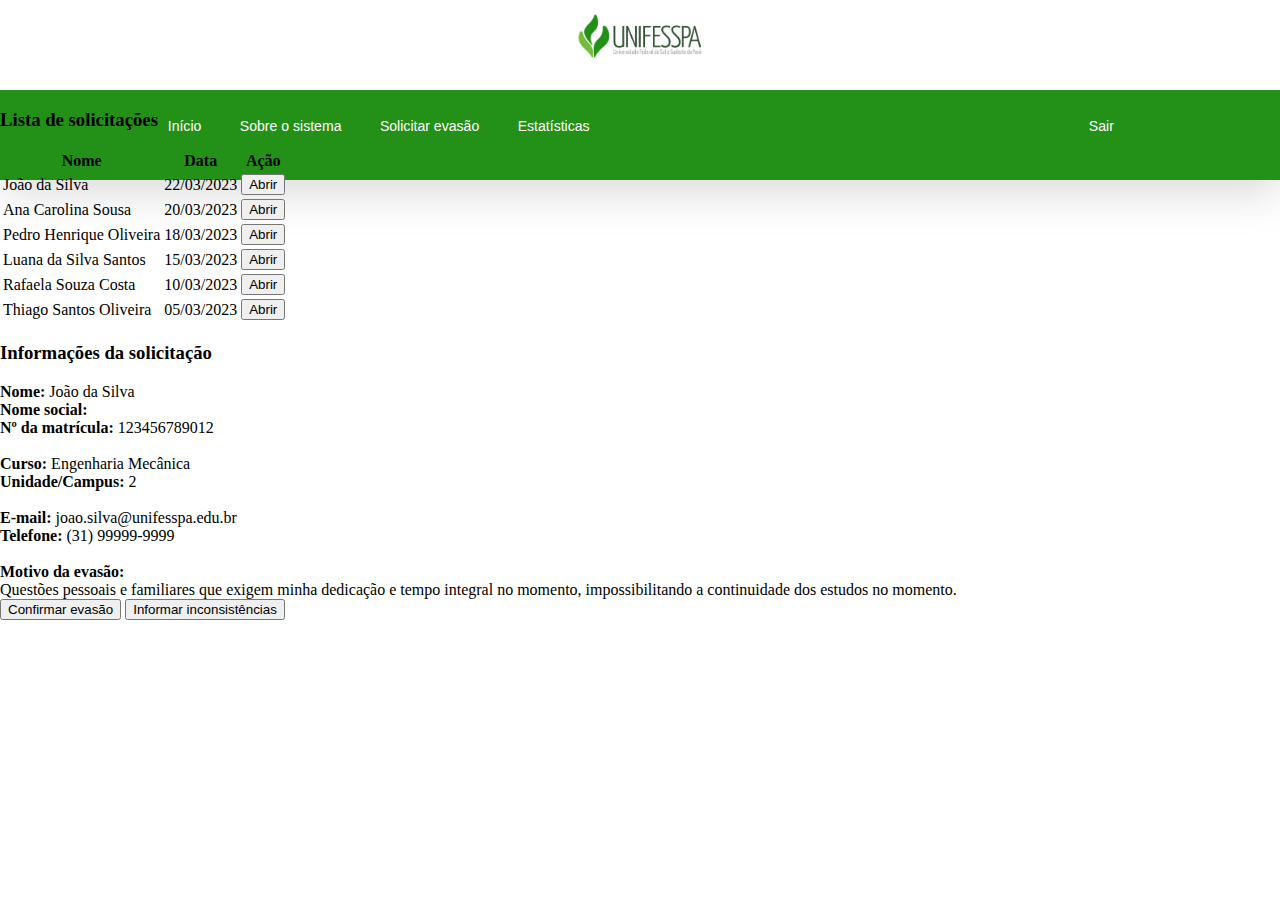
==== dashboard.html @ 85c0739c "Criando painel de controle do administrador" ====
<!DOCTYPE html>
<html lang="pt-br">
<head>
    <meta charset="UTF-8">
    <meta http-equiv="X-UA-Compatible" content="IE=edge">
    <meta name="viewport" content="width=device-width, initial-scale=1.0">

    <link rel="stylesheet" type="text/css"  href="./style/style.css" />
    
    <title>Painel de Controle | Sistema de Controle de Evasão Acadêmica</title>
</head>
<body>
    <header>
        <div class="logo">
            <br />
            <center><img class="logo-img" src="./img/Marca-Horizontal-Smbolo-Tipografia-001.png" /></center>
        </div>

        <div class="navbar-container">
            <nav>
                <ul class="nav-list">
                    <li>
                        <a href="/">Início</a>
                    </li>
                    <li>
                        <a href="/#sobre">Sobre o sistema</a>
                    </li>
                    <li>
                        <a href="/#solicitar-evasao">Solicitar evasão</a>
                    </li>
                    <li>
                        <a href="./estatisticas.html">Estatísticas</a>
                    </li>
                    <div class="navbar-spacing"></div>
                    <li>
                        <a href="/">Sair</a>
                    </li>
                </ul>
            </nav>
        </div>
    </header>

    <div class="painel-adm">
        
        <div class="lista-solicitacoes">
            <h3>Lista de solicitações</h3>

            <div class="solicitacoes-pendentes">
                <table>
                    <tr>
                      <th>Nome</th>
                      <th>Data</th>
                      <th>Ação</th>
                    </tr>
                    <tr>
                      <td>João da Silva</td>
                      <td>22/03/2023</td>
                      <td><a href="/" target="_blank"><button class="btn5">Abrir</button></a></td>
                    </tr>
                    <tr>
                      <td>Ana Carolina Sousa</td>
                      <td>20/03/2023</td>
                      <td><a href="/" target="_blank"><button class="btn5">Abrir</button></a></td>
                    </tr>
                    <tr>
                      <td>Pedro Henrique Oliveira</td>
                      <td>18/03/2023</td>
                      <td><a href="/" target="_blank"><button class="btn5">Abrir</button></a></td>
                    </tr>
                    <tr>
                      <td>Luana da Silva Santos</td>
                      <td>15/03/2023</td>
                      <td><a href="/" target="_blank"><button class="btn5">Abrir</button></a></td>
                    </tr>
                    <tr>
                      <td>Rafaela Souza Costa</td>
                      <td>10/03/2023</td>
                      <td><a href="/" target="_blank"><button class="btn5">Abrir</button></a></td>
                    </tr>
                    <tr>
                      <td>Thiago Santos Oliveira</td>
                      <td>05/03/2023</td>
                      <td><a href="/" target="_blank"><button class="btn5">Abrir</button></a></td>
                    </tr>
                  </table>
            </div>
        </div>

        <div class="info">
            <h3>Informações da solicitação</h3>
            <div class="info-aluno">
                <b>Nome: </b>
                <span class="span-len" id="nome-aluno">João da Silva</span>
                <br />
                <b>Nome social: </b>
                <span class="span-len" id="nome-social"></span>
                <br />
                <b>Nº da matrícula: </b>
                <span class="span-len" id="matricula">123456789012</span>
                <br />
                <br />
                <b>Curso: </b>
                <span class="span-len"id="curso">Engenharia Mecânica</span>
                <br />
                <b>Unidade/Campus: </b>
                <span class="span-len" id="campus">2</span>
                <br />
                <br />
                <b>E-mail: </b>
                <span class="span-len" id="email">joao.silva@unifesspa.edu.br</span>
                <br />
                <b>Telefone: </b>
                <span class="span-len" id="telefone">(31) 99999-9999</span>
                <br />
                <br />
                <b>Motivo da evasão: </b>
                <br />
                <span class="span-len" id="motivo">Questões pessoais e familiares que exigem minha dedicação e tempo integral no momento, impossibilitando a continuidade dos estudos no momento.</span>
            </div>

            <div class="acoes-adm">
                <button class="btn3">Confirmar evasão</button>
                <button class="btn4">Informar inconsistências</button>
            </div>
        </div>
    </div>

</body>
</html>
---- style/style.css ----
@font-face {
    font-family: Poppins;
    src: url(../fonts/Poppins-Bold.ttf);
}

a {
    text-decoration: none;
}

body {
    margin: auto;
}

.logo {
    height: 10vh;
    background: #FFFFFF;
    z-index: 2;
}

.logo-img {
    position: absolute;
    top: 1.5vh;
    left: 45%;
    width: 10%;
    height: auto;
}

nav a {
    color: #ffffff;
}

nav {
    color: #ffffff;
    display: flex;
    position: absolute;
    top: 10vh;
    background: #239017;
    height: 10vh;
    width: 100vw;
    justify-content: space-around;
    box-shadow: 0vh 1vw 5vh rgba(0, 0, 0, 0.15);
    z-index: -1;
}

.nav-list {
    position: absolute;
    font-family: sans-serif;
    font-size: 1.1vw;
    list-style: none;
    display: flex;
}

.nav-list li {
    left: 15vw;
    margin-top: 1.5vh;
    margin-right: 3vw;
}

.navbar-spacing {
    width: 36vw;
}

.titulo {
    font-family: Poppins;
    font-size: 1.3vw;
    line-height: 5vh;
    color: #239017;
    position: absolute;
    top: 30%;
    left: 15%;
    width: 30%;
}

.desc {
    font-family: Arial, Helvetica, sans-serif;
    font-size: 1.3vw;
    color: #239017;
    position: absolute;
    top: 45%;
    left: 15%;
    width: 37%;
}

.login-box {
    position: absolute;
    justify-content: center;
    color: #239017;
    background: #FFFFFF;
    top: 35%;
    left: 40%;
    height: 47vh;
    width: 20vw;
    box-shadow: 0vh 1vw 5vh rgba(0, 0, 0, 0.15);
    border-radius: 10px;
    transition: 0.5s;
}

.login-box:hover {
    top: 33vh;
    box-shadow: 0vh 1vw 5vh rgba(0, 0, 0, 0.2);
    transition: 0.5s;
}

.login-box h4 {
    font-family: Poppins;
    font-size: 1vw;
}

label {
    font-family: Arial, Helvetica, sans-serif;
    font-size: 1.3vw;
}

.input {
    padding: 1.2vh;
    font-family: Arial, Helvetica, sans-serif;
    font-size: 1vw;
    margin-top: 1.2vh;
    border: 0.03vw solid #a8a8a8;
    border-radius: 5px;
    height: 2vh;
    width: 13vw;
}

.form-login {
    position: absolute;
    margin: auto;
    left: 13%;
}

.btn1 {
    justify-self: center;
    font-family: Poppins;
    font-size: 1.2vw;
    color: #FFFFFF;
    background: #71BD39;
    width: 20vw;
    height: 10vh;
    border-radius: 5px;
    border-style: none;
    transition: 0.5s;
}

.btn1:hover {
    width: 20.5vw;
    height: 10.5vh;
    font-size: 1.3vw;
    opacity: 0.9;
    transition: 0.5s;
}

.btn2 {
    justify-self: center;
    font-family: Poppins;
    font-size: 1vw;
    color: #FFFFFF;
    background: #71BD39;
    width: 12vw;
    height: 7vh;
    border-radius: 5px;
    border-style: none;
    transition: 0.5s;
}

.btn2:hover {
    width: 12.5vw;
    height: 7.5vh;
    font-size: 1.1vw;
    opacity: 0.9;
    transition: 0.5s;
}

.index-img {
    position: absolute;
    top: 23%;
    left: 50%;
    width: 40%;
    height: auto;
}
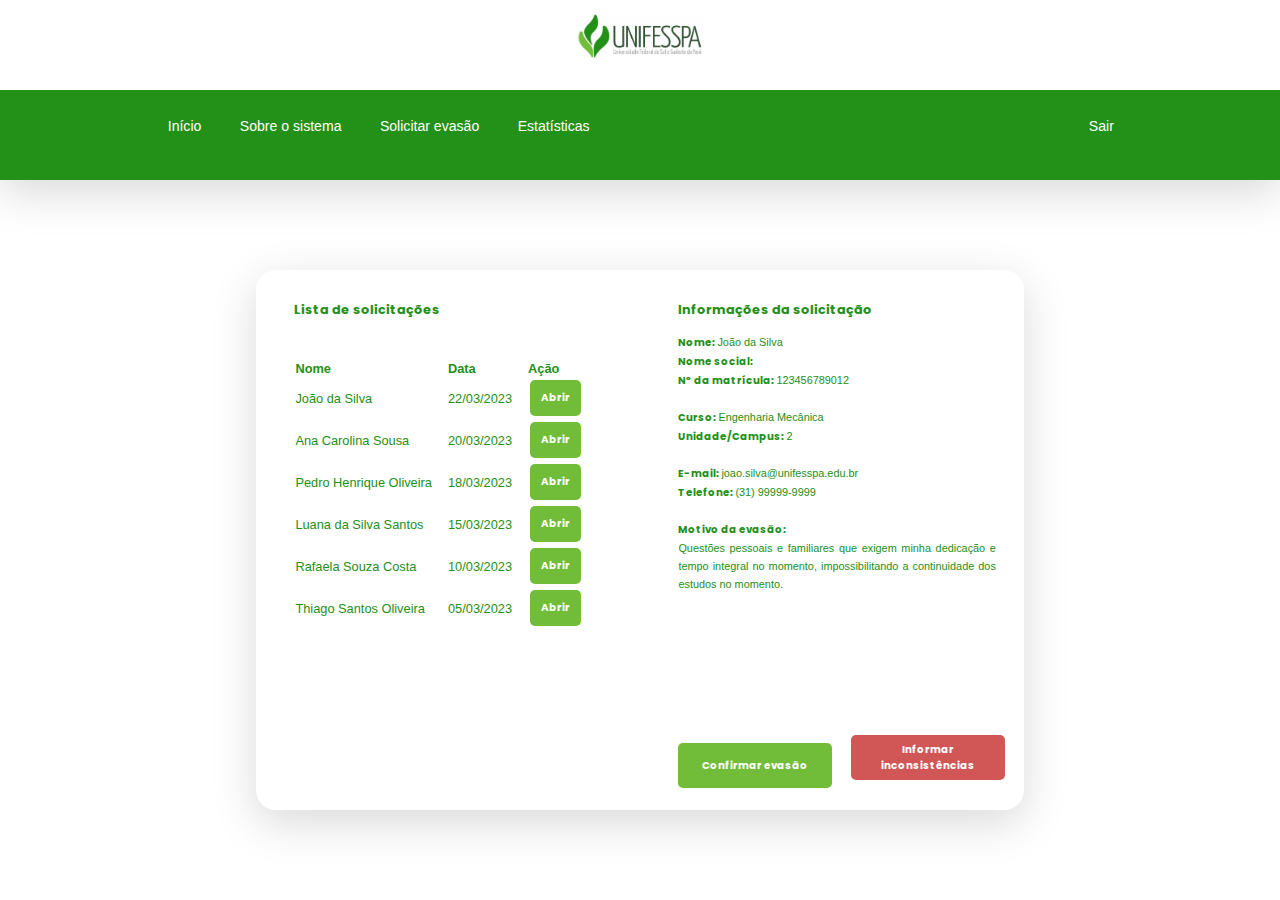
==== commit bc1e4fc8: "Adicionando favicon" ====
--- a/dashboard.html
+++ b/dashboard.html
@@ -6,7 +6,8 @@
     <meta name="viewport" content="width=device-width, initial-scale=1.0">
 
     <link rel="stylesheet" type="text/css"  href="./style/style.css" />
-    
+    <link rel="icon" type="image/x-icon" href="http://localhost:5500/img/favicon.ico">
+
     <title>Painel de Controle | Sistema de Controle de Evasão Acadêmica</title>
 </head>
 <body>
--- a/style/style.css
+++ b/style/style.css
@@ -108,7 +108,7 @@
 
 label {
     font-family: Arial, Helvetica, sans-serif;
-    font-size: 1.3vw;
+    font-size: 1vw;
 }
 
 .input {
@@ -142,6 +142,7 @@
 }
 
 .btn1:hover {
+    cursor: pointer;
     width: 20.5vw;
     height: 10.5vh;
     font-size: 1.3vw;
@@ -163,6 +164,7 @@
 }
 
 .btn2:hover {
+    cursor: pointer;
     width: 12.5vw;
     height: 7.5vh;
     font-size: 1.1vw;
@@ -170,10 +172,145 @@
     transition: 0.5s;
 }
 
+.btn3 {
+    justify-self: center;
+    font-family: Poppins;
+    font-size: 0.8vw;
+    color: #FFFFFF;
+    background: #71BD39;
+    width: 12vw;
+    height: 5vh;
+    border-radius: 5px;
+    border-style: none;
+    transition: 0.5s;
+}
+
+.btn3:hover {
+    cursor: pointer;
+    width: 12.5vw;
+    height: 5.5vh;
+    font-size: 0.9vw;
+    opacity: 0.8;
+    transition: 0.5s;
+}
+
+.btn4 {
+    justify-self: center;
+    font-family: Poppins;
+    font-size: 0.8vw;
+    color: #FFFFFF;
+    background: #D15757;
+    width: 12vw;
+    height: 5vh;
+    border-radius: 5px;
+    border-style: none;
+    margin: 15px;
+    transition: 0.5s;
+}
+
+.btn4:hover {
+    cursor: pointer;
+    width: 12.5vw;
+    height: 5.5vh;
+    font-size: 0.9vw;
+    opacity: 0.8;
+    transition: 0.5s;
+}
+
+.btn5 {
+    justify-self: center;
+    font-family: Poppins;
+    font-size: 0.8vw;
+    color: #FFFFFF;
+    background: #71BD39;
+    width: 4vw;
+    height: 4vh;
+    border-radius: 5px;
+    border-style: none;
+    margin: 2px;
+    transition: 0.5s;
+}
+
+.btn5:hover {
+    cursor: pointer;
+    opacity: 0.8;
+    transition: 0.5s;
+}
+
+.acoes-adm {
+    position: absolute;
+    width: 50vw;
+    top: 48vh;
+}
+
 .index-img {
     position: absolute;
     top: 23%;
     left: 50%;
     width: 40%;
     height: auto;
+}
+
+.painel-adm {
+    position: absolute;
+    justify-content: center;
+    color: #239017;
+    background: #FFFFFF;
+    top: 30%;
+    left: 20%;
+    height: 60vh;
+    width: 60vw;
+    box-shadow: 0vh 1vw 5vh rgba(0, 0, 0, 0.15);
+    border-radius: 20px;
+}
+
+.lista-solicitacoes h3 {
+    font-family: Poppins;
+    font-size: 1vw;
+    position: absolute;
+    color: #239017;
+    top: 2vh;
+    left: 5%;
+}
+
+.solicitacoes-pendentes {
+    font-family: Arial, Helvetica, sans-serif;
+    font-size: 1vw;
+    position: absolute;
+    color: #239017;
+    top: 10vh;
+    left: 5%;
+}
+
+table, th, td {
+    border-collapse: collapse;
+}
+
+th, td {
+    padding-right: 15px;
+    text-align: left;
+}
+
+.info {
+    font-family: Arial, Helvetica, sans-serif;
+    position: absolute;
+    color: #239017;
+    top: 2vh;
+    left: 55%;
+    width: 24.8vw;
+    text-align: justify;
+}
+
+.info h3 {
+    font-family: Poppins;
+    font-size: 1vw;
+}
+
+.info-aluno b {
+    font-family: Poppins;
+    font-size: 0.8vw;
+}
+
+.span-len {
+    font-size: 0.85vw;
 }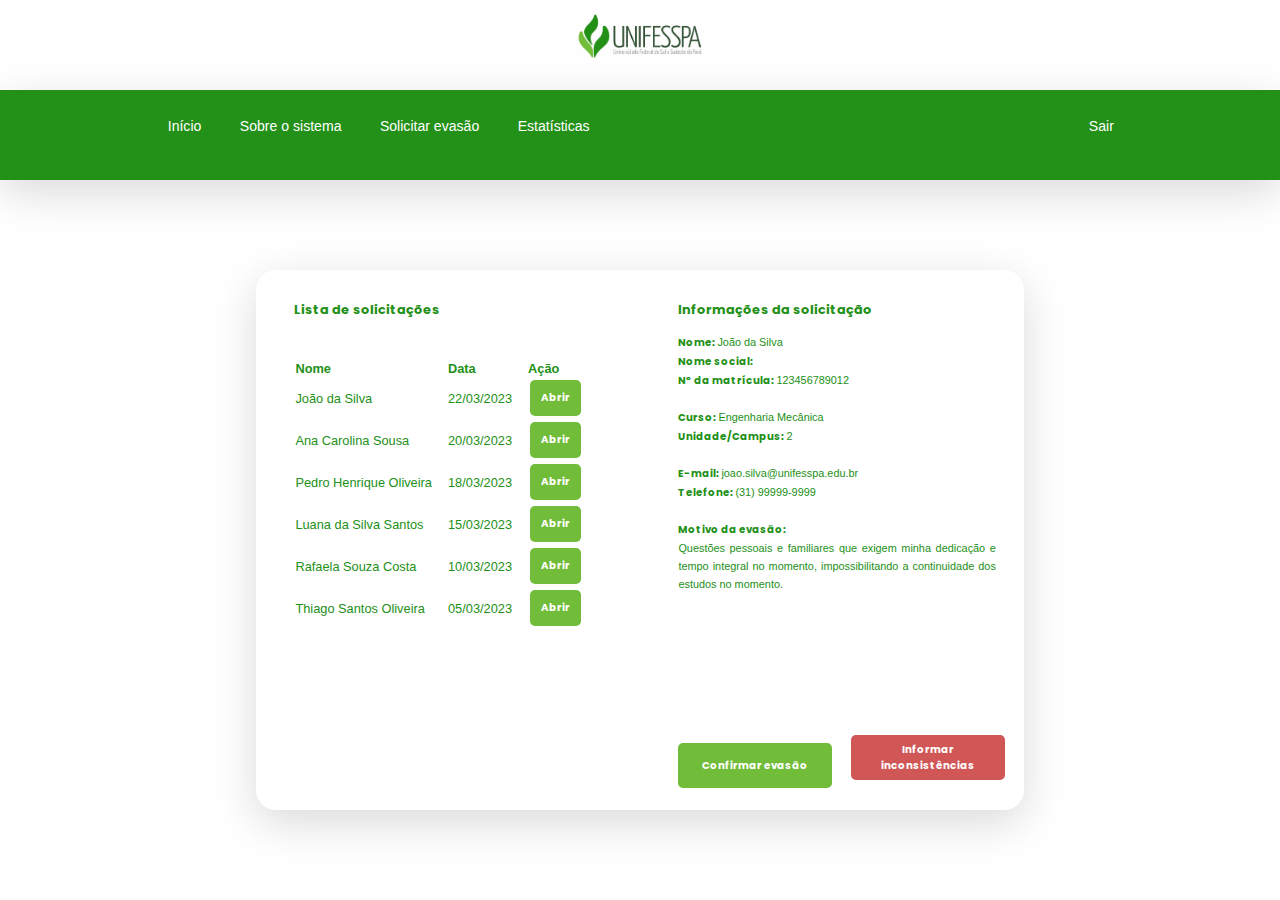
==== commit 652a870d: "Atualizando links da navbar" ====
--- a/dashboard.html
+++ b/dashboard.html
@@ -24,10 +24,10 @@
                         <a href="/">Início</a>
                     </li>
                     <li>
-                        <a href="/#sobre">Sobre o sistema</a>
+                        <a href="./sobre.html">Sobre o sistema</a>
                     </li>
                     <li>
-                        <a href="/#solicitar-evasao">Solicitar evasão</a>
+                        <a href="./solicitar-evasao.html">Solicitar evasão</a>
                     </li>
                     <li>
                         <a href="./estatisticas.html">Estatísticas</a>
--- a/style/style.css
+++ b/style/style.css
@@ -1,6 +1,10 @@
 @font-face {
     font-family: Poppins;
     src: url(../fonts/Poppins-Bold.ttf);
+}
+
+html {
+    scroll-behavior: smooth;
 }
 
 a {
@@ -39,7 +43,7 @@
     width: 100vw;
     justify-content: space-around;
     box-shadow: 0vh 1vw 5vh rgba(0, 0, 0, 0.15);
-    z-index: -1;
+    z-index: 2;
 }
 
 .nav-list {
@@ -313,4 +317,14 @@
 
 .span-len {
     font-size: 0.85vw;
+}
+
+.home {
+    position: absolute;
+    font-family: Arial, Helvetica, sans-serif;
+    color: #239017;
+    top: 10vh;
+    height: 80vh;
+    width: 100vw;
+    z-index: -2;
 }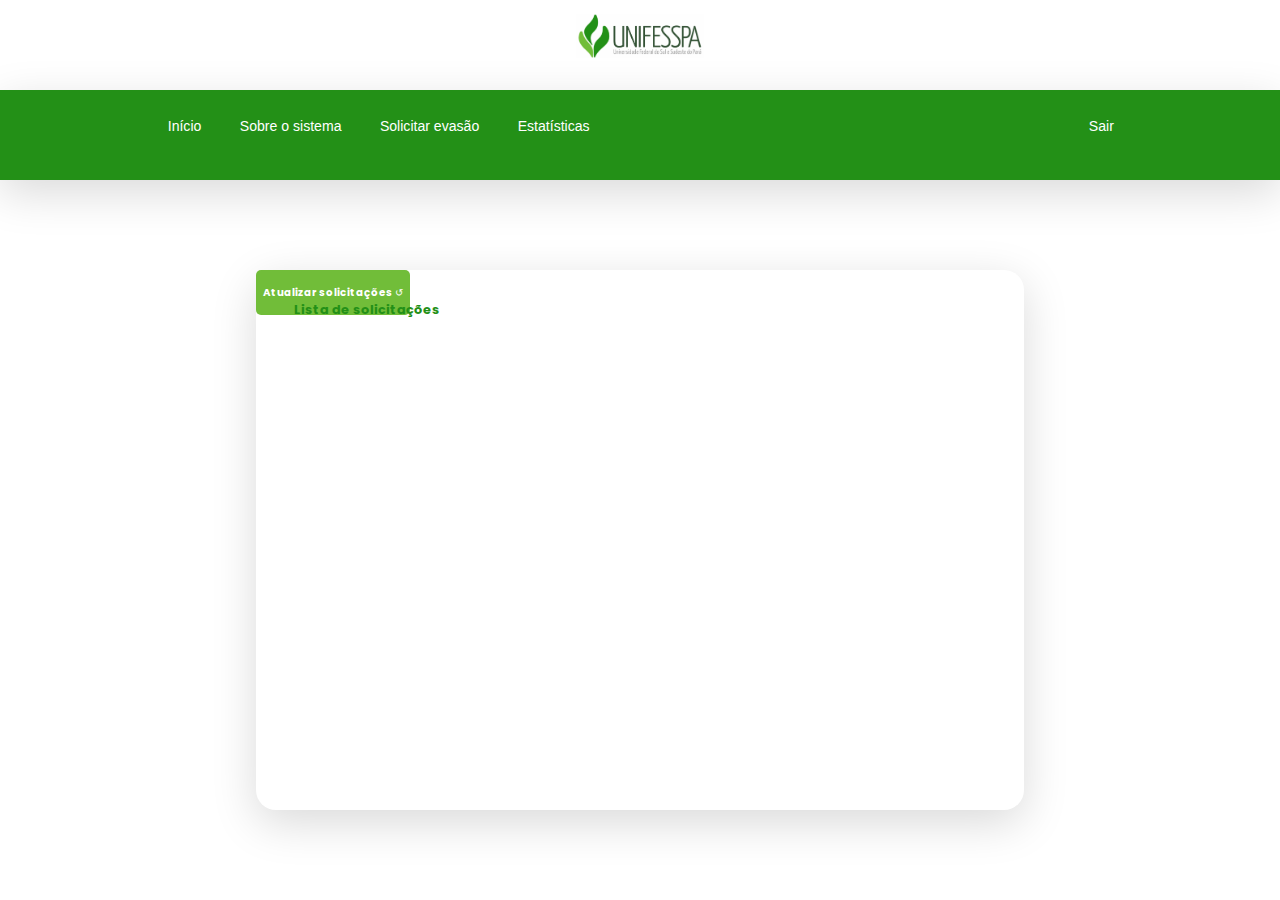
==== commit ba122c60: "Adicionando função atualizarLista na página" ====
--- a/dashboard.html
+++ b/dashboard.html
@@ -34,7 +34,7 @@
                     </li>
                     <div class="navbar-spacing"></div>
                     <li>
-                        <a href="/">Sair</a>
+                        <a href="./index.html">Sair</a>
                     </li>
                 </ul>
             </nav>
@@ -46,83 +46,17 @@
         <div class="lista-solicitacoes">
             <h3>Lista de solicitações</h3>
 
-            <div class="solicitacoes-pendentes">
-                <table>
-                    <tr>
-                      <th>Nome</th>
-                      <th>Data</th>
-                      <th>Ação</th>
-                    </tr>
-                    <tr>
-                      <td>João da Silva</td>
-                      <td>22/03/2023</td>
-                      <td><a href="/" target="_blank"><button class="btn5">Abrir</button></a></td>
-                    </tr>
-                    <tr>
-                      <td>Ana Carolina Sousa</td>
-                      <td>20/03/2023</td>
-                      <td><a href="/" target="_blank"><button class="btn5">Abrir</button></a></td>
-                    </tr>
-                    <tr>
-                      <td>Pedro Henrique Oliveira</td>
-                      <td>18/03/2023</td>
-                      <td><a href="/" target="_blank"><button class="btn5">Abrir</button></a></td>
-                    </tr>
-                    <tr>
-                      <td>Luana da Silva Santos</td>
-                      <td>15/03/2023</td>
-                      <td><a href="/" target="_blank"><button class="btn5">Abrir</button></a></td>
-                    </tr>
-                    <tr>
-                      <td>Rafaela Souza Costa</td>
-                      <td>10/03/2023</td>
-                      <td><a href="/" target="_blank"><button class="btn5">Abrir</button></a></td>
-                    </tr>
-                    <tr>
-                      <td>Thiago Santos Oliveira</td>
-                      <td>05/03/2023</td>
-                      <td><a href="/" target="_blank"><button class="btn5">Abrir</button></a></td>
-                    </tr>
-                  </table>
+            <div class="acoes">
+                <form action="http://localhost/sicea/sistema-de-controle-de-evasao-academica/script/atualizarLista.php" method="POST">
+                    <button class="btn3" type="submit" id="atualizar" name="atualizar">Atualizar solicitações ↺</button>
+                </form>    
             </div>
+
+            <div class="solicitacoes-pendentes" id="solicitacoes-pendentes">
+            </div>
+
         </div>
 
-        <div class="info">
-            <h3>Informações da solicitação</h3>
-            <div class="info-aluno">
-                <b>Nome: </b>
-                <span class="span-len" id="nome-aluno">João da Silva</span>
-                <br />
-                <b>Nome social: </b>
-                <span class="span-len" id="nome-social"></span>
-                <br />
-                <b>Nº da matrícula: </b>
-                <span class="span-len" id="matricula">123456789012</span>
-                <br />
-                <br />
-                <b>Curso: </b>
-                <span class="span-len"id="curso">Engenharia Mecânica</span>
-                <br />
-                <b>Unidade/Campus: </b>
-                <span class="span-len" id="campus">2</span>
-                <br />
-                <br />
-                <b>E-mail: </b>
-                <span class="span-len" id="email">joao.silva@unifesspa.edu.br</span>
-                <br />
-                <b>Telefone: </b>
-                <span class="span-len" id="telefone">(31) 99999-9999</span>
-                <br />
-                <br />
-                <b>Motivo da evasão: </b>
-                <br />
-                <span class="span-len" id="motivo">Questões pessoais e familiares que exigem minha dedicação e tempo integral no momento, impossibilitando a continuidade dos estudos no momento.</span>
-            </div>
-
-            <div class="acoes-adm">
-                <button class="btn3">Confirmar evasão</button>
-                <button class="btn4">Informar inconsistências</button>
-            </div>
         </div>
     </div>
 
--- a/style/style.css
+++ b/style/style.css
@@ -268,6 +268,19 @@
     border-radius: 20px;
 }
 
+.form-area {
+    position: absolute;
+    justify-content: center;
+    color: #239017;
+    background: #FFFFFF;
+    top: 24%;
+    left: 5%;
+    height: 73vh;
+    width: 90vw;
+    box-shadow: 0vh 1vw 5vh rgba(0, 0, 0, 0.15);
+    border-radius: 20px;
+}
+
 .lista-solicitacoes h3 {
     font-family: Poppins;
     font-size: 1vw;
@@ -327,4 +340,148 @@
     height: 80vh;
     width: 100vw;
     z-index: -2;
+}
+
+.info-solicitacao {
+    position: absolute;
+    font-size: 1vw;
+    color: #239017;
+    top: 2vh;
+    left: 5%;
+}
+
+.info-solicitacao h2 {
+    font-family: Poppins;
+    font-size: 1vw;
+}
+
+.input-nome {
+    padding: 1.2vh;
+    font-family: Arial, Helvetica, sans-serif;
+    font-size: 0.7vw;
+    margin-top: 1.2vh;
+    border: 0.03vw solid #a8a8a8;
+    border-radius: 5px;
+    height: 1vh;
+    width: 32.1vw;
+}
+
+.input-curso {
+    padding: 1.2vh;
+    font-family: Arial, Helvetica, sans-serif;
+    font-size: 0.7vw;
+    margin-top: 1.2vh;
+    border: 0.03vw solid #a8a8a8;
+    border-radius: 5px;
+    height: 4vh;
+    width: 16vw;
+}
+
+.input-unid {
+    padding: 1.2vh;
+    font-family: Arial, Helvetica, sans-serif;
+    font-size: 0.7vw;
+    margin-top: 1.2vh;
+    border: 0.03vw solid #a8a8a8;
+    border-radius: 5px;
+    height: 4vh;
+    width: 16vw;
+}
+
+.input-matricula {
+    padding: 1.2vh;
+    font-family: Arial, Helvetica, sans-serif;
+    font-size: 0.7vw;
+    margin-top: 1.2vh;
+    border: 0.03vw solid #a8a8a8;
+    border-radius: 5px;
+    height: 1vh;
+    width: 15vw;
+}
+
+.input-cpf {
+    padding: 1.2vh;
+    font-family: Arial, Helvetica, sans-serif;
+    font-size: 0.7vw;
+    margin-top: 1.2vh;
+    border: 0.03vw solid #a8a8a8;
+    border-radius: 5px;
+    height: 1vh;
+    width: 14.5vw;
+}
+
+.input-email {
+    padding: 1.2vh;
+    font-family: Arial, Helvetica, sans-serif;
+    font-size: 0.7vw;
+    margin-top: 1.2vh;
+    border: 0.03vw solid #a8a8a8;
+    border-radius: 5px;
+    height: 1vh;
+    width: 15vw;
+}
+
+.input-tel {
+    padding: 1.2vh;
+    font-family: Arial, Helvetica, sans-serif;
+    font-size: 0.7vw;
+    margin-top: 1.2vh;
+    border: 0.03vw solid #a8a8a8;
+    border-radius: 5px;
+    height: 1vh;
+    width: 14.5vw;
+}
+
+.input-idade {
+    padding: 1.2vh;
+    font-family: Arial, Helvetica, sans-serif;
+    font-size: 0.7vw;
+    margin-top: 1.2vh;
+    border: 0.03vw solid #a8a8a8;
+    border-radius: 5px;
+    height: 1vh;
+    width: 15vw;
+}
+
+.input-sexo {
+    padding: 1.2vh;
+    font-family: Arial, Helvetica, sans-serif;
+    font-size: 0.7vw;
+    margin-top: 1.2vh;
+    border: 0.03vw solid #a8a8a8;
+    border-radius: 5px;
+    height: 4vh;
+    width: 16vw;
+}
+
+.justif-evasao {
+    position: absolute;
+    font-size: 1vw;
+    color: #239017;
+    top: 2vh;
+    left: 55%;
+    width: 24.8vw;
+    text-align: justify;
+}
+
+.justif-evasao h2 {
+    font-family: Poppins;
+    font-size: 1vw;
+    position: absolute;
+    color: #239017;
+    top: 2vh;
+}
+
+.justif-evasao p {
+    font-family: Arial, Helvetica, sans-serif;
+}
+
+textarea {
+    font-family: Arial, Helvetica, sans-serif;
+    font-size: 0.7vw;
+    resize: none;
+    height: 20vh;
+    width: 37vw;
+    border-radius: 7px;
+    padding: 1.2vh;
 }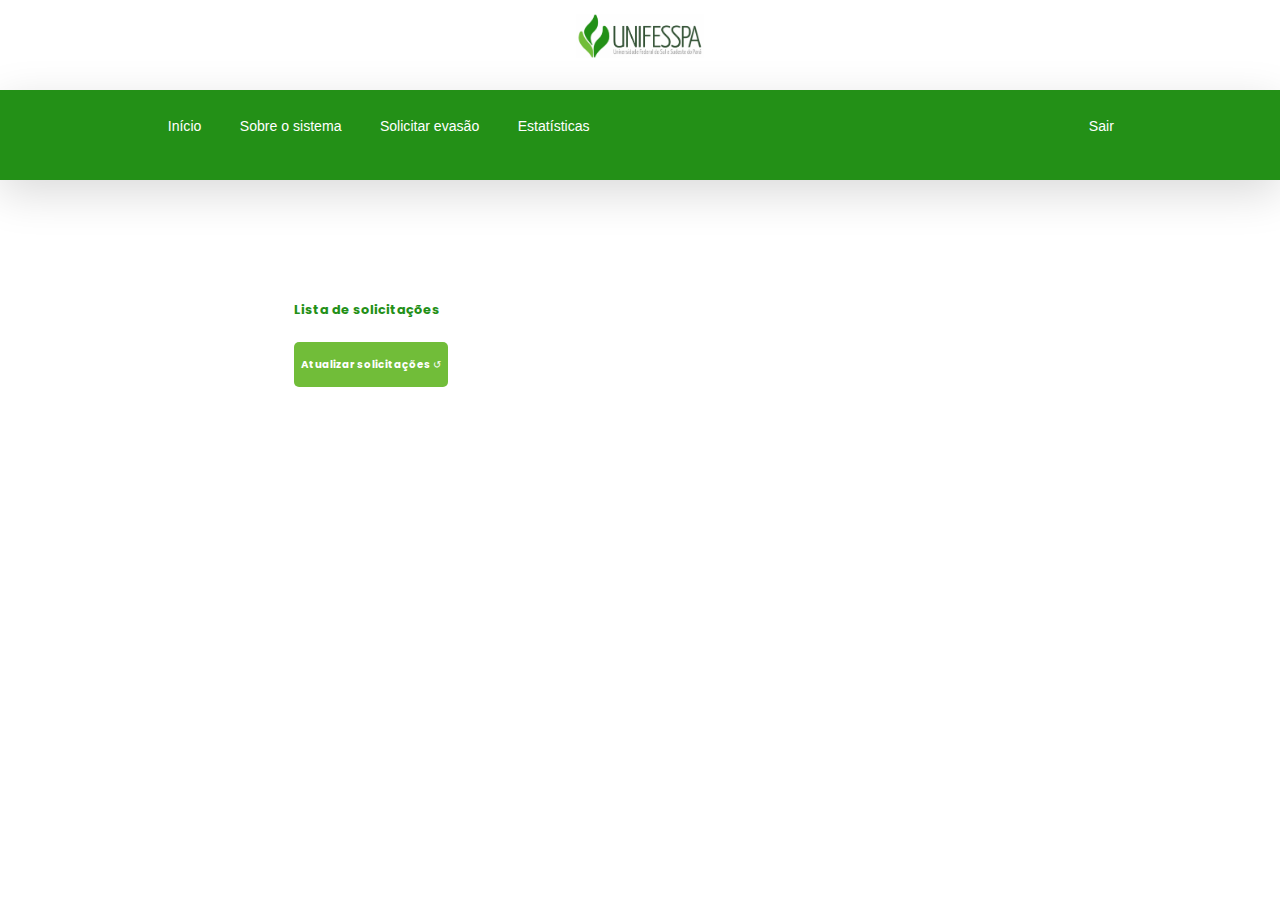
==== commit e9f651d7: "Atualizando barra de navegação" ====
--- a/dashboard.html
+++ b/dashboard.html
@@ -30,7 +30,7 @@
                         <a href="./solicitar-evasao.html">Solicitar evasão</a>
                     </li>
                     <li>
-                        <a href="./estatisticas.html">Estatísticas</a>
+                        <a href="http://localhost/sicea/sistema-de-controle-de-evasao-academica/script/gerarGrafico.php">Estatísticas</a>
                     </li>
                     <div class="navbar-spacing"></div>
                     <li>
--- a/style/style.css
+++ b/style/style.css
@@ -191,9 +191,6 @@
 
 .btn3:hover {
     cursor: pointer;
-    width: 12.5vw;
-    height: 5.5vh;
-    font-size: 0.9vw;
     opacity: 0.8;
     transition: 0.5s;
 }
@@ -208,16 +205,6 @@
     height: 5vh;
     border-radius: 5px;
     border-style: none;
-    margin: 15px;
-    transition: 0.5s;
-}
-
-.btn4:hover {
-    cursor: pointer;
-    width: 12.5vw;
-    height: 5.5vh;
-    font-size: 0.9vw;
-    opacity: 0.8;
     transition: 0.5s;
 }
 
@@ -228,10 +215,9 @@
     color: #FFFFFF;
     background: #71BD39;
     width: 4vw;
-    height: 4vh;
+    height: 5vh;
     border-radius: 5px;
     border-style: none;
-    margin: 2px;
     transition: 0.5s;
 }
 
@@ -264,7 +250,7 @@
     left: 20%;
     height: 60vh;
     width: 60vw;
-    box-shadow: 0vh 1vw 5vh rgba(0, 0, 0, 0.15);
+    /*box-shadow: 0vh 1vw 5vh rgba(0, 0, 0, 0.15);*/
     border-radius: 20px;
 }
 
@@ -290,16 +276,28 @@
     left: 5%;
 }
 
+.acoes {
+    font-family: Poppins;
+    font-size: 1vw;
+    position: absolute;
+    color: #239017;
+    top: 8vh;
+    left: 5%;
+}
+
 .solicitacoes-pendentes {
     font-family: Arial, Helvetica, sans-serif;
     font-size: 1vw;
     position: absolute;
     color: #239017;
-    top: 10vh;
+    top: 15vh;
     left: 5%;
+    overflow-x: hidden;
+    overflow-y: auto;
 }
 
 table, th, td {
+    color: #239017;
     border-collapse: collapse;
 }
 
@@ -311,6 +309,152 @@
 .info {
     font-family: Arial, Helvetica, sans-serif;
     position: absolute;
+    color: #239017;
+    top: 1vh;
+    left: 30vw;
+    width: 24.8vw;
+    text-align: justify;
+}
+
+.info b {
+    font-family: Poppins;
+    font-size: 1vw;
+}
+
+.info-aluno b {
+    font-family: Poppins;
+    font-size: 0.8vw;
+}
+
+.span-len {
+    font-size: 0.85vw;
+}
+
+.home {
+    position: absolute;
+    font-family: Arial, Helvetica, sans-serif;
+    color: #239017;
+    top: 10vh;
+    height: 80vh;
+    width: 100vw;
+    z-index: -2;
+}
+
+.info-solicitacao {
+    position: absolute;
+    font-size: 1vw;
+    color: #239017;
+    top: 2vh;
+    left: 5%;
+}
+
+.info-solicitacao h2 {
+    font-family: Poppins;
+    font-size: 1vw;
+}
+
+.input-nome {
+    padding: 1.2vh;
+    font-family: Arial, Helvetica, sans-serif;
+    font-size: 0.7vw;
+    margin-top: 1.2vh;
+    border: 0.03vw solid #a8a8a8;
+    border-radius: 5px;
+    height: 1vh;
+    width: 32.1vw;
+}
+
+.input-curso {
+    padding: 1.2vh;
+    font-family: Arial, Helvetica, sans-serif;
+    font-size: 0.7vw;
+    margin-top: 1.2vh;
+    border: 0.03vw solid #a8a8a8;
+    border-radius: 5px;
+    height: 4vh;
+    width: 16vw;
+}
+
+.input-unid {
+    padding: 1.2vh;
+    font-family: Arial, Helvetica, sans-serif;
+    font-size: 0.7vw;
+    margin-top: 1.2vh;
+    border: 0.03vw solid #a8a8a8;
+    border-radius: 5px;
+    height: 4vh;
+    width: 16vw;
+}
+
+.input-matricula {
+    padding: 1.2vh;
+    font-family: Arial, Helvetica, sans-serif;
+    font-size: 0.7vw;
+    margin-top: 1.2vh;
+    border: 0.03vw solid #a8a8a8;
+    border-radius: 5px;
+    height: 1vh;
+    width: 15vw;
+}
+
+.input-cpf {
+    padding: 1.2vh;
+    font-family: Arial, Helvetica, sans-serif;
+    font-size: 0.7vw;
+    margin-top: 1.2vh;
+    border: 0.03vw solid #a8a8a8;
+    border-radius: 5px;
+    height: 1vh;
+    width: 14.5vw;
+}
+
+.input-email {
+    padding: 1.2vh;
+    font-family: Arial, Helvetica, sans-serif;
+    font-size: 0.7vw;
+    margin-top: 1.2vh;
+    border: 0.03vw solid #a8a8a8;
+    border-radius: 5px;
+    height: 1vh;
+    width: 15vw;
+}
+
+.input-tel {
+    padding: 1.2vh;
+    font-family: Arial, Helvetica, sans-serif;
+    font-size: 0.7vw;
+    margin-top: 1.2vh;
+    border: 0.03vw solid #a8a8a8;
+    border-radius: 5px;
+    height: 1vh;
+    width: 14.5vw;
+}
+
+.input-idade {
+    padding: 1.2vh;
+    font-family: Arial, Helvetica, sans-serif;
+    font-size: 0.7vw;
+    margin-top: 1.2vh;
+    border: 0.03vw solid #a8a8a8;
+    border-radius: 5px;
+    height: 1vh;
+    width: 15vw;
+}
+
+.input-sexo {
+    padding: 1.2vh;
+    font-family: Arial, Helvetica, sans-serif;
+    font-size: 0.7vw;
+    margin-top: 1.2vh;
+    border: 0.03vw solid #a8a8a8;
+    border-radius: 5px;
+    height: 4vh;
+    width: 16vw;
+}
+
+.justif-evasao {
+    position: absolute;
+    font-size: 1vw;
     color: #239017;
     top: 2vh;
     left: 55%;
@@ -318,152 +462,6 @@
     text-align: justify;
 }
 
-.info h3 {
-    font-family: Poppins;
-    font-size: 1vw;
-}
-
-.info-aluno b {
-    font-family: Poppins;
-    font-size: 0.8vw;
-}
-
-.span-len {
-    font-size: 0.85vw;
-}
-
-.home {
-    position: absolute;
-    font-family: Arial, Helvetica, sans-serif;
-    color: #239017;
-    top: 10vh;
-    height: 80vh;
-    width: 100vw;
-    z-index: -2;
-}
-
-.info-solicitacao {
-    position: absolute;
-    font-size: 1vw;
-    color: #239017;
-    top: 2vh;
-    left: 5%;
-}
-
-.info-solicitacao h2 {
-    font-family: Poppins;
-    font-size: 1vw;
-}
-
-.input-nome {
-    padding: 1.2vh;
-    font-family: Arial, Helvetica, sans-serif;
-    font-size: 0.7vw;
-    margin-top: 1.2vh;
-    border: 0.03vw solid #a8a8a8;
-    border-radius: 5px;
-    height: 1vh;
-    width: 32.1vw;
-}
-
-.input-curso {
-    padding: 1.2vh;
-    font-family: Arial, Helvetica, sans-serif;
-    font-size: 0.7vw;
-    margin-top: 1.2vh;
-    border: 0.03vw solid #a8a8a8;
-    border-radius: 5px;
-    height: 4vh;
-    width: 16vw;
-}
-
-.input-unid {
-    padding: 1.2vh;
-    font-family: Arial, Helvetica, sans-serif;
-    font-size: 0.7vw;
-    margin-top: 1.2vh;
-    border: 0.03vw solid #a8a8a8;
-    border-radius: 5px;
-    height: 4vh;
-    width: 16vw;
-}
-
-.input-matricula {
-    padding: 1.2vh;
-    font-family: Arial, Helvetica, sans-serif;
-    font-size: 0.7vw;
-    margin-top: 1.2vh;
-    border: 0.03vw solid #a8a8a8;
-    border-radius: 5px;
-    height: 1vh;
-    width: 15vw;
-}
-
-.input-cpf {
-    padding: 1.2vh;
-    font-family: Arial, Helvetica, sans-serif;
-    font-size: 0.7vw;
-    margin-top: 1.2vh;
-    border: 0.03vw solid #a8a8a8;
-    border-radius: 5px;
-    height: 1vh;
-    width: 14.5vw;
-}
-
-.input-email {
-    padding: 1.2vh;
-    font-family: Arial, Helvetica, sans-serif;
-    font-size: 0.7vw;
-    margin-top: 1.2vh;
-    border: 0.03vw solid #a8a8a8;
-    border-radius: 5px;
-    height: 1vh;
-    width: 15vw;
-}
-
-.input-tel {
-    padding: 1.2vh;
-    font-family: Arial, Helvetica, sans-serif;
-    font-size: 0.7vw;
-    margin-top: 1.2vh;
-    border: 0.03vw solid #a8a8a8;
-    border-radius: 5px;
-    height: 1vh;
-    width: 14.5vw;
-}
-
-.input-idade {
-    padding: 1.2vh;
-    font-family: Arial, Helvetica, sans-serif;
-    font-size: 0.7vw;
-    margin-top: 1.2vh;
-    border: 0.03vw solid #a8a8a8;
-    border-radius: 5px;
-    height: 1vh;
-    width: 15vw;
-}
-
-.input-sexo {
-    padding: 1.2vh;
-    font-family: Arial, Helvetica, sans-serif;
-    font-size: 0.7vw;
-    margin-top: 1.2vh;
-    border: 0.03vw solid #a8a8a8;
-    border-radius: 5px;
-    height: 4vh;
-    width: 16vw;
-}
-
-.justif-evasao {
-    position: absolute;
-    font-size: 1vw;
-    color: #239017;
-    top: 2vh;
-    left: 55%;
-    width: 24.8vw;
-    text-align: justify;
-}
-
 .justif-evasao h2 {
     font-family: Poppins;
     font-size: 1vw;
